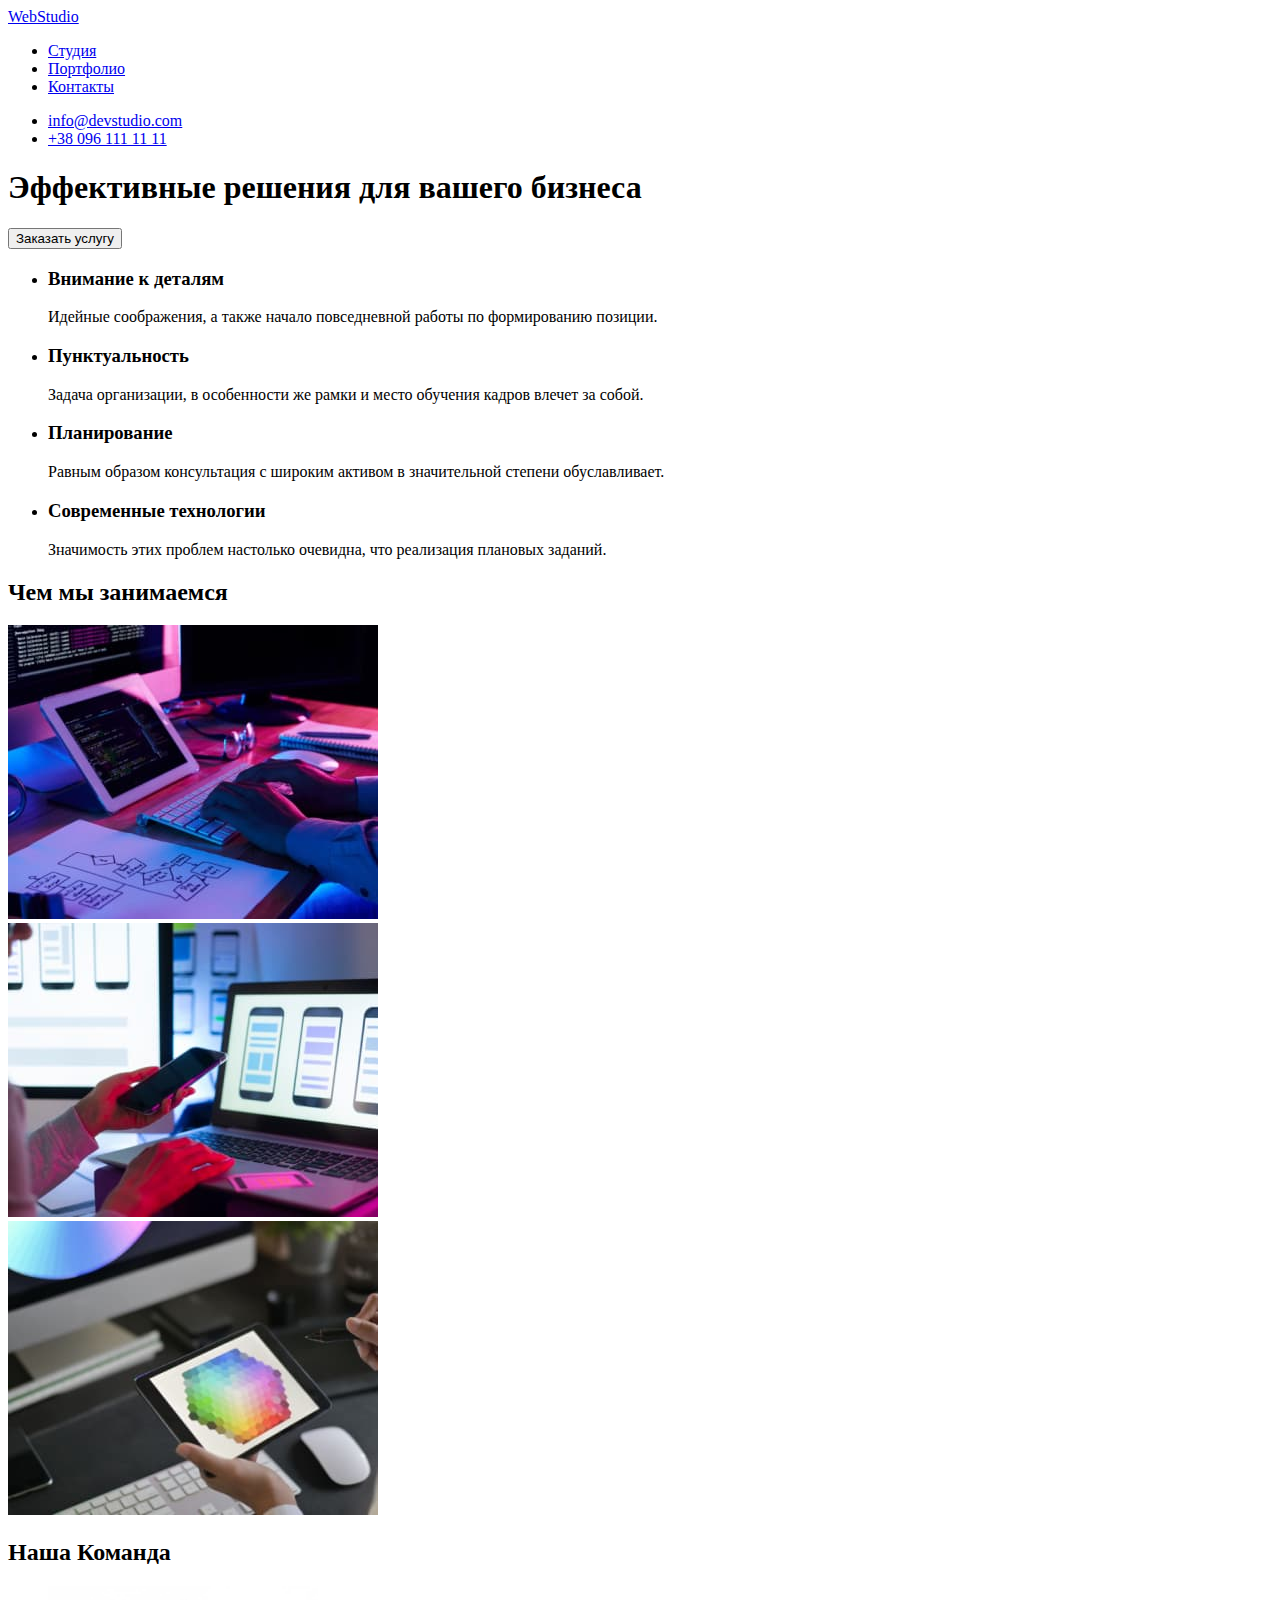
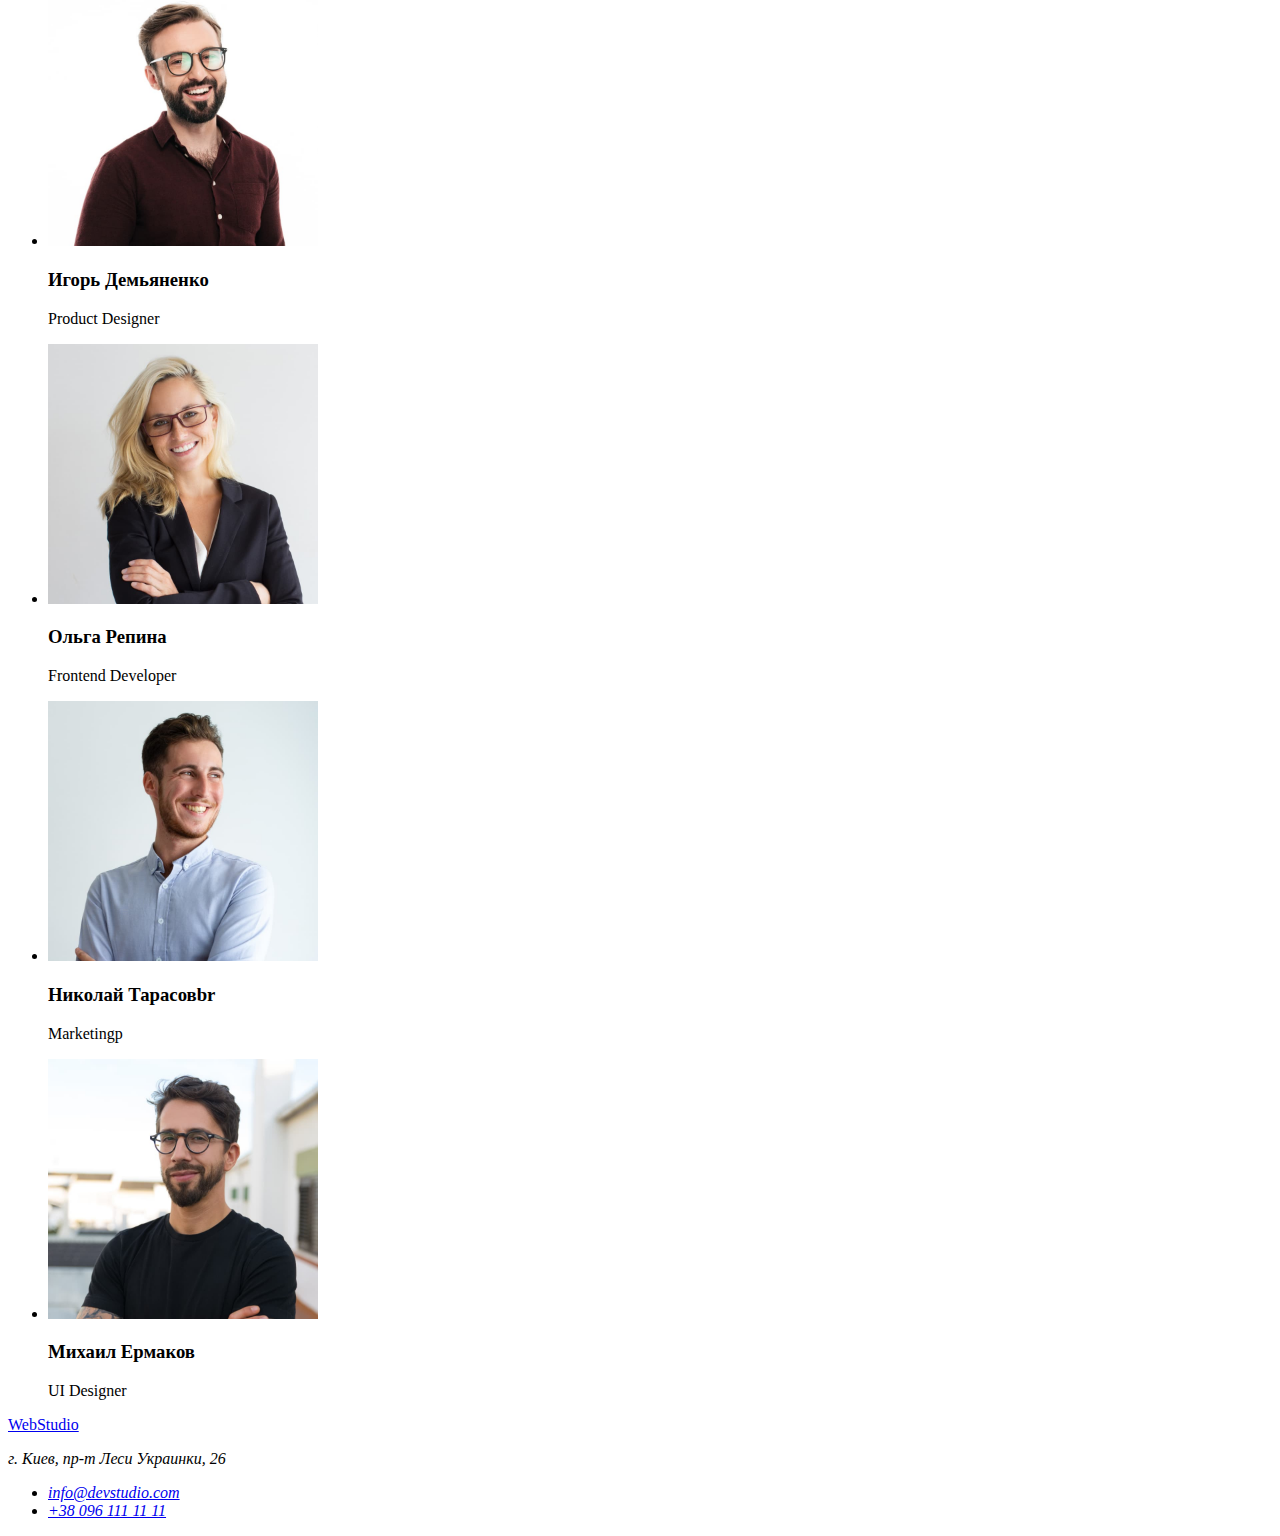
==== index.html @ 123988ad "add fist hw to new repository" ====
<!DOCTYPE html>
<html lang="ru">
  <head>
    <meta charset="UTF-8" />
    <meta http-equiv="X-UA-Compatible" content="IE=edge" />
    <meta name="viewport" content="width=device-width, initial-scale=1.0" />
    <title>WebStudio - Главная страница</title>
    <link rel="stylesheet" href="CSS/style.css" />
  </head>
  <body>
    <!-- Header -->
    <header>
      <a href="#">WebStudio</a>

      <!-- Navigation bar -->
      <nav>
        <ul>
          <li><a class="link" href="#">Студия</a></li>
          <li><a class="link" href="#">Портфолио</a></li>
          <li><a class="link" href="#">Контакты</a></li>
        </ul>
      </nav>

      <!-- Contacts -->
      <ul>
        <li><a href="mailto:info@devstudio.com">info@devstudio.com</a></li>
        <li><a href="tel:+380961111111">+38 096 111 11 11</a></li>
      </ul>
    </header>

    <!-- Main Content -->
    <main>
      <!-- Main board -->
      <section>
        <h1>Эффективные решения для вашего бизнеса</h1>
        <button type="button">Заказать услугу</button>
      </section>

      <!-- Features -->
      <section>
        <h2 style="display: none">Преимущества</h2>
        <ul>
          <li>
            <h3>Внимание к деталям</h3>
            <p>
              Идейные соображения, а также начало повседневной работы по
              формированию позиции.
            </p>
          </li>
          <li>
            <h3>Пунктуальность</h3>
            <p>
              Задача организации, в особенности же рамки и место обучения кадров
              влечет за собой.
            </p>
          </li>
          <li>
            <h3>Планирование</h3>
            <p>
              Равным образом консультация с широким активом в значительной
              степени обуславливает.
            </p>
          </li>
          <li>
            <h3>Современные технологии</h3>
            <p>
              Значимость этих проблем настолько очевидна, что реализация
              плановых заданий.
            </p>
          </li>
        </ul>
      </section>

      <!-- Whta we do section -->
      <section>
        <h2>Чем мы занимаемся</h2>
        <ul">
          <li>
            <a href="#"
              ><img
                src="images/man-tipping-on-ipad.jpg"
                alt="человек печатает на клавиатуре ай-пада"
                width="370"
                height="294"
            /></a>
          </li>
          <li>
            <a href="#"
              ><img
                src="images/lapto-and-phone.jpg"
                alt="человек держит телефон на фоне ноутбука"
                width="370"
                height="294"
            /></a>
          </li>
          <li>
            <a href="#"
              ><img
                src="images/hand-holding-ipad.jpg"
                alt="человек держит айпад на котором выбирает при помощи стилуса цвет с палитры цветов"
                width="370"
                height="294"
            /></a>
          </li>
        </ul>
      </section>

      <!-- Our team section -->
      <section>
        <h2>Наша Команда</h2>
        <ul>
          <li>
            <img
              src="images/product-desinger-igor-demianko.jpg"
              alt="Игорь Демьяненко - Product Designer"
              width="270"
              height="260"
            />
            <h3>Игорь Демьяненко</h3>
            <p>Product Designer</p>
          </li>
          <li>
            <img
              src="images/fronedn-developer-olga-repina.jpg"
              alt="Ольга Репина - Frontend Developer"
              width="270"
              height="260"
            />
            <h3>Ольга Репина</h3>
            <p>Frontend Developer</p>
          </li>
          <li>
            <img
              src="images/marketing-nikolai-tarasov.jpg"
              alt="Николай Тарасов - Marketing"
              width="270"
              height="260"
            />
            <h3>Николай Тарасовbr</h3>
            <p>Marketingp</p>
          </li>
          <li>
            <img
              src="images/ui-designer-mikhail-ermakov.jpg"
              alt="Михаил Ермаков - UI Designer"
              width="270"
              height="260"
            />
            <h3>Михаил Ермаков</h3>
            <p>UI Designer</p>
          </li>
        </ul>
      </section>
    </main>

    <!-- Footer -->
    <footer>
      <a href="#">WebStudio</a>
      <address>
        <p>г. Киев, пр-т Леси Украинки, 26</p>
        <ul>
          <li><a href="mailto:info@devstudio.com">info@devstudio.com</a></li>
          <li><a href="tel:+380961111111">+38 096 111 11 11</a></li>
        </ul>
      </address>
    </footer>
  </body>
</html>
---- CSS/style.css ----
.link:focus,
.name:hover,
.link:hover {
  color: tomato;
}

.link:active {
  color: brown;
}

.link:visited {
  color: green;
}
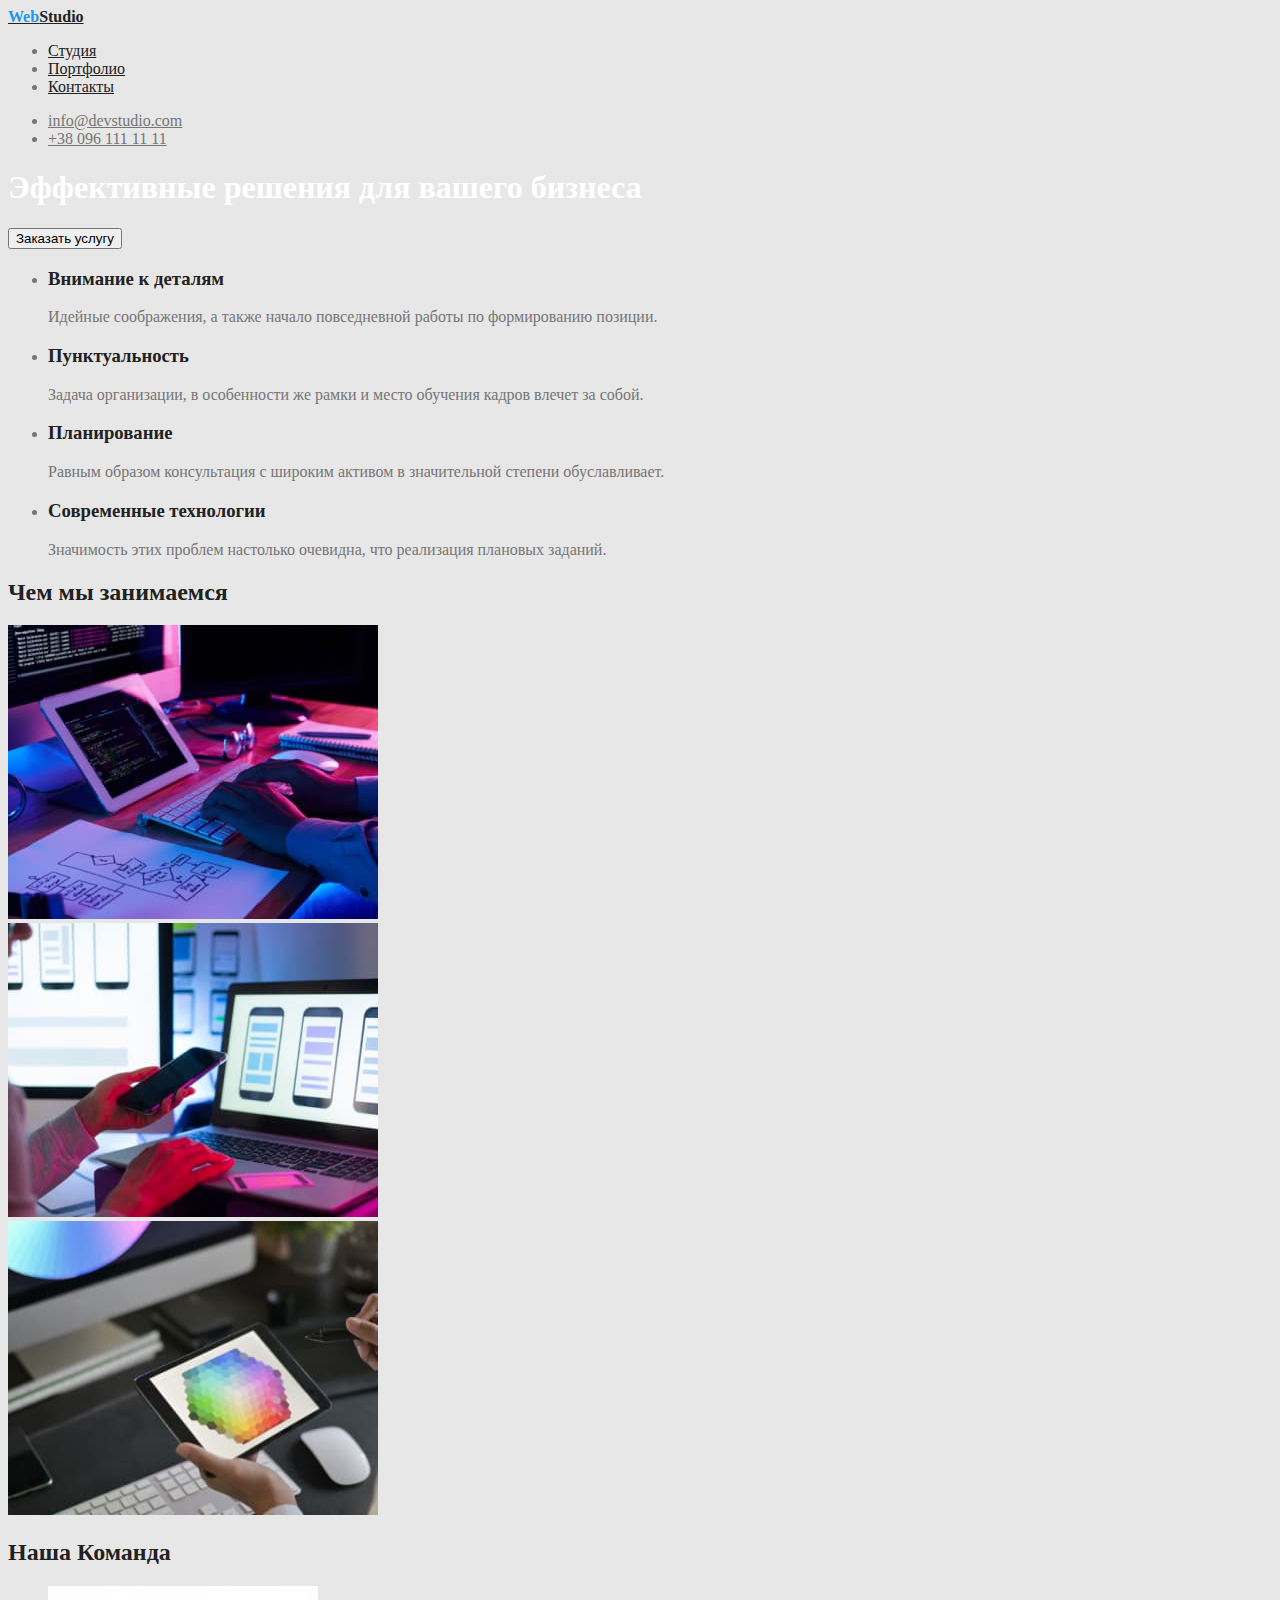
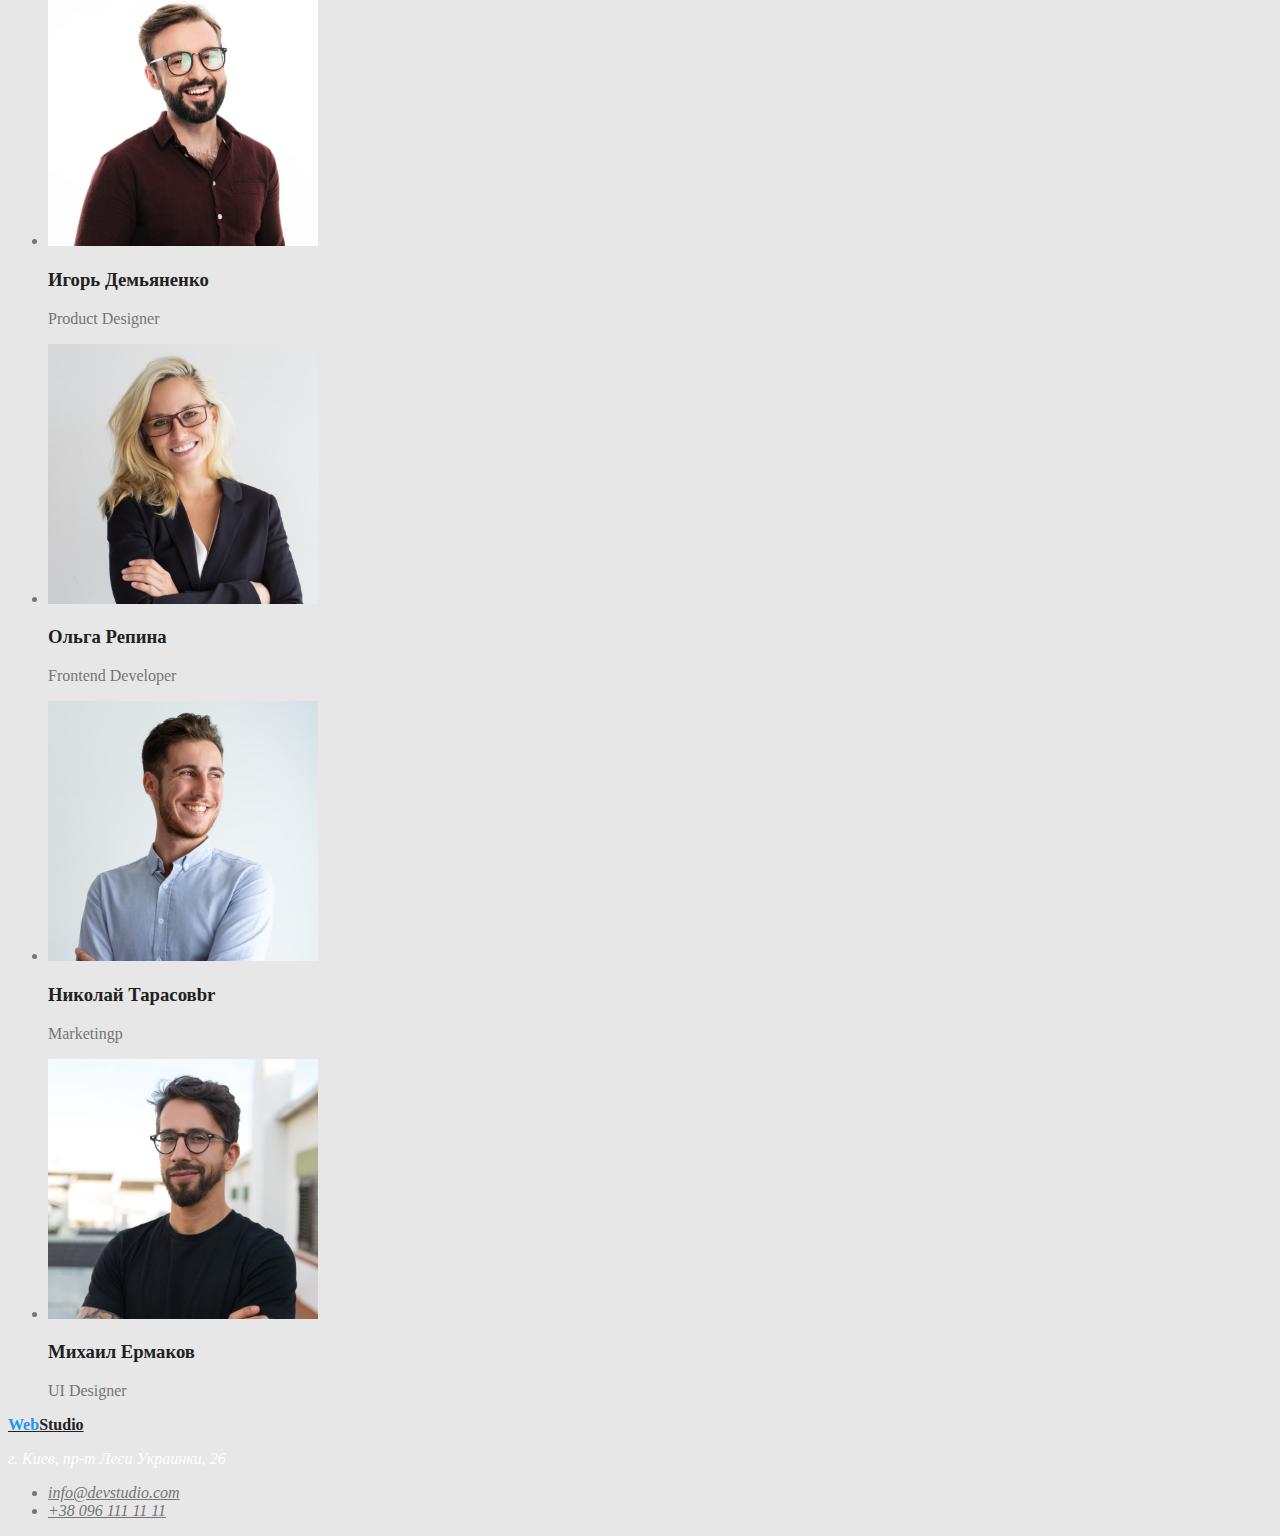
==== commit 7af69afb: "add CSS styles" ====
--- a/index.html
+++ b/index.html
@@ -9,60 +9,60 @@
   </head>
   <body>
     <!-- Header -->
-    <header>
-      <a href="#">WebStudio</a>
+    <header class="page-header">
+      <a href="index.html" class="logo"><span class="logo-accent">Web</span>Studio</a>
 
       <!-- Navigation bar -->
       <nav>
-        <ul>
-          <li><a class="link" href="#">Студия</a></li>
-          <li><a class="link" href="#">Портфолио</a></li>
+        <ul class="site-nav">
+          <li><a class="link" href="index.html">Студия</a></li>
+          <li><a class="link" href="portfolio.html">Портфолио</a></li>
           <li><a class="link" href="#">Контакты</a></li>
         </ul>
       </nav>
 
-      <!-- Contacts -->
-      <ul>
-        <li><a href="mailto:info@devstudio.com">info@devstudio.com</a></li>
-        <li><a href="tel:+380961111111">+38 096 111 11 11</a></li>
+     <!-- Contacts -->
+      <ul class="contact">
+        <li><a class="contact-item" href="mailto:info@devstudio.com">info@devstudio.com</a></li>
+        <li><a class="contact-item" href="tel:+380961111111">+38 096 111 11 11</a></li>
       </ul>
     </header>
 
     <!-- Main Content -->
     <main>
       <!-- Main board -->
-      <section>
-        <h1>Эффективные решения для вашего бизнеса</h1>
+      <section class="main-board">
+        <h1 class="main-board-text">Эффективные решения для вашего бизнеса</h1>
         <button type="button">Заказать услугу</button>
       </section>
 
       <!-- Features -->
-      <section>
+      <section class="features">
         <h2 style="display: none">Преимущества</h2>
         <ul>
           <li>
-            <h3>Внимание к деталям</h3>
+            <h3 class="features-tittle">Внимание к деталям</h3>
             <p>
               Идейные соображения, а также начало повседневной работы по
               формированию позиции.
             </p>
           </li>
           <li>
-            <h3>Пунктуальность</h3>
+            <h3 class="features-tittle">Пунктуальность</h3>
             <p>
               Задача организации, в особенности же рамки и место обучения кадров
               влечет за собой.
             </p>
           </li>
           <li>
-            <h3>Планирование</h3>
+            <h3 class="features-tittle">Планирование</h3>
             <p>
               Равным образом консультация с широким активом в значительной
               степени обуславливает.
             </p>
           </li>
           <li>
-            <h3>Современные технологии</h3>
+            <h3 class="features-tittle">Современные технологии</h3>
             <p>
               Значимость этих проблем настолько очевидна, что реализация
               плановых заданий.
@@ -72,8 +72,8 @@
       </section>
 
       <!-- Whta we do section -->
-      <section>
-        <h2>Чем мы занимаемся</h2>
+      <section class="about-us">
+        <h2 class="about-us-tittle">Чем мы занимаемся</h2>
         <ul">
           <li>
             <a href="#"
@@ -106,8 +106,8 @@
       </section>
 
       <!-- Our team section -->
-      <section>
-        <h2>Наша Команда</h2>
+      <section class="team">
+        <h2 class="team-tittle">Наша Команда</h2>
         <ul>
           <li>
             <img
@@ -154,13 +154,13 @@
     </main>
 
     <!-- Footer -->
-    <footer>
-      <a href="#">WebStudio</a>
+    <footer class="footer">
+      <a href="index.html" class="logo"><span class="logo-accent">Web</span>Studio</a>
       <address>
-        <p>г. Киев, пр-т Леси Украинки, 26</p>
-        <ul>
-          <li><a href="mailto:info@devstudio.com">info@devstudio.com</a></li>
-          <li><a href="tel:+380961111111">+38 096 111 11 11</a></li>
+        <p class="footer-adress">г. Киев, пр-т Леси Украинки, 26</p>
+        <ul class="contact">
+          <li><a class="contact-item" href="mailto:info@devstudio.com">info@devstudio.com</a></li>
+          <li><a class="contact-item" href="tel:+380961111111">+38 096 111 11 11</a></li>
         </ul>
       </address>
     </footer>
--- a/CSS/style.css
+++ b/CSS/style.css
@@ -1,13 +1,88 @@
-.link:focus,
-.name:hover,
-.link:hover {
-  color: tomato;
+/* main text color #757575 */
+/* bold text color  #212121*/
+/* accent text color #2196F3  */
+
+/* footer color contact rgba(255, 255, 255, 0.6); */
+/* footer adres color #FFFFFF */
+
+:root {
+  --primery-text-color: #757575;
+  --tittle-text-color: #212121;
+  --accent-text-color: #2196f3;
+  --white-text-color: #ffffff;
 }
 
-.link:active {
-  color: brown;
+/* body primery text color*/
+
+body {
+  color: var(--primery-text-color);
+  background-color: #e7e7e7;
 }
 
-.link:visited {
-  color: green;
+/* header */
+
+.logo {
+  color: var(--tittle-text-color);
+  font-weight: 700;
 }
+
+.logo-accent {
+  color: var(--accent-text-color);
+}
+
+.site-nav .link {
+  color: var(--tittle-text-color);
+}
+
+.site-nav .link:hover,
+.site-nav .link:focus {
+  color: var(--accent-text-color);
+}
+
+/* Contacts header + footer */
+
+.contact .contact-item {
+  color: var(--primery-text-color);
+}
+
+.contact .contact-item:hover,
+.contact .contact-item:focus {
+  color: var(--accent-text-color);
+}
+
+/* main board section + button */
+
+.main-board-text {
+  color: var(--white-text-color);
+}
+
+.button {
+  color: var(--white-text-color);
+  background-color: var(--accent-text-color);
+}
+
+/* features section */
+
+.features .features-tittle {
+  color: var(--tittle-text-color);
+}
+
+/* what we do secrion */
+.about-us .about-us-tittle {
+  color: var(--tittle-text-color);
+}
+
+/* our team section */
+
+.team .team-tittle {
+  color: var(--tittle-text-color);
+}
+
+.team h3 {
+  color: var(--tittle-text-color);
+}
+
+/* footer */
+.footer .footer-adress {
+  color: var(--white-text-color);
+}
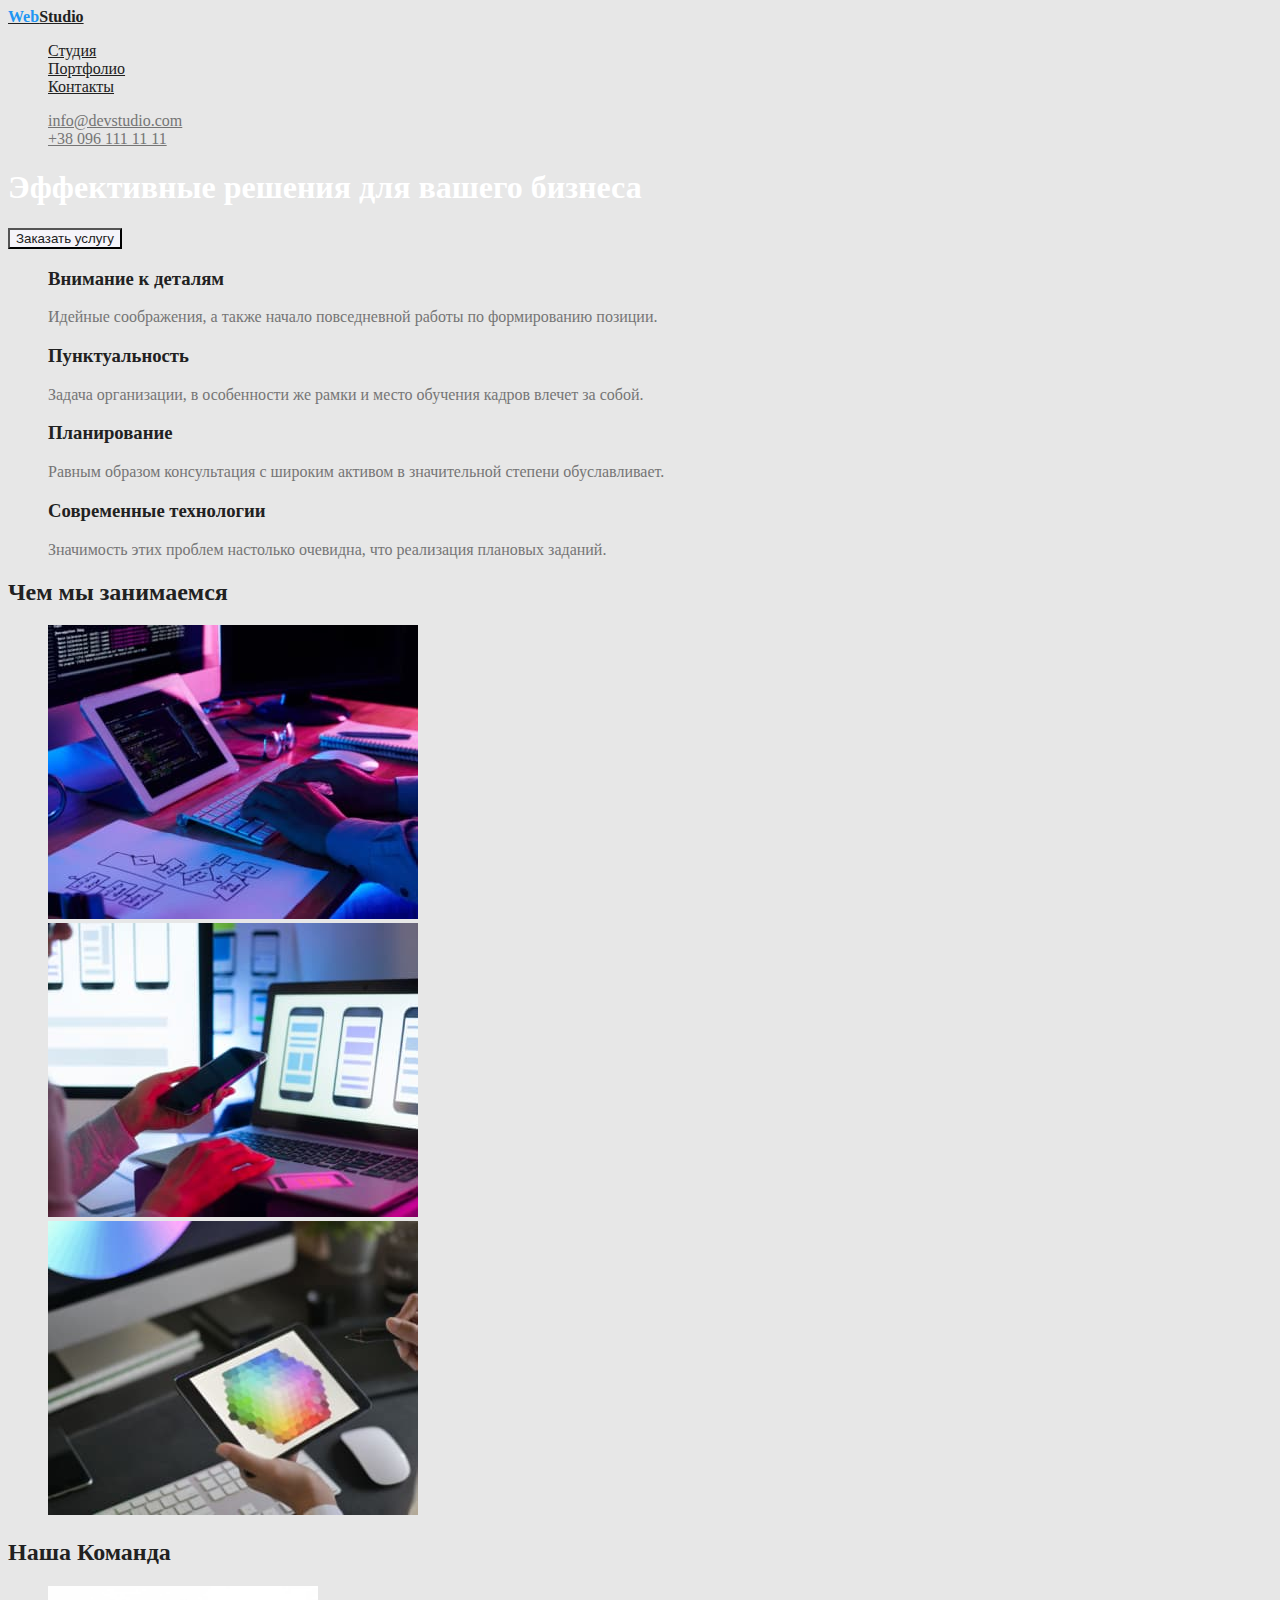
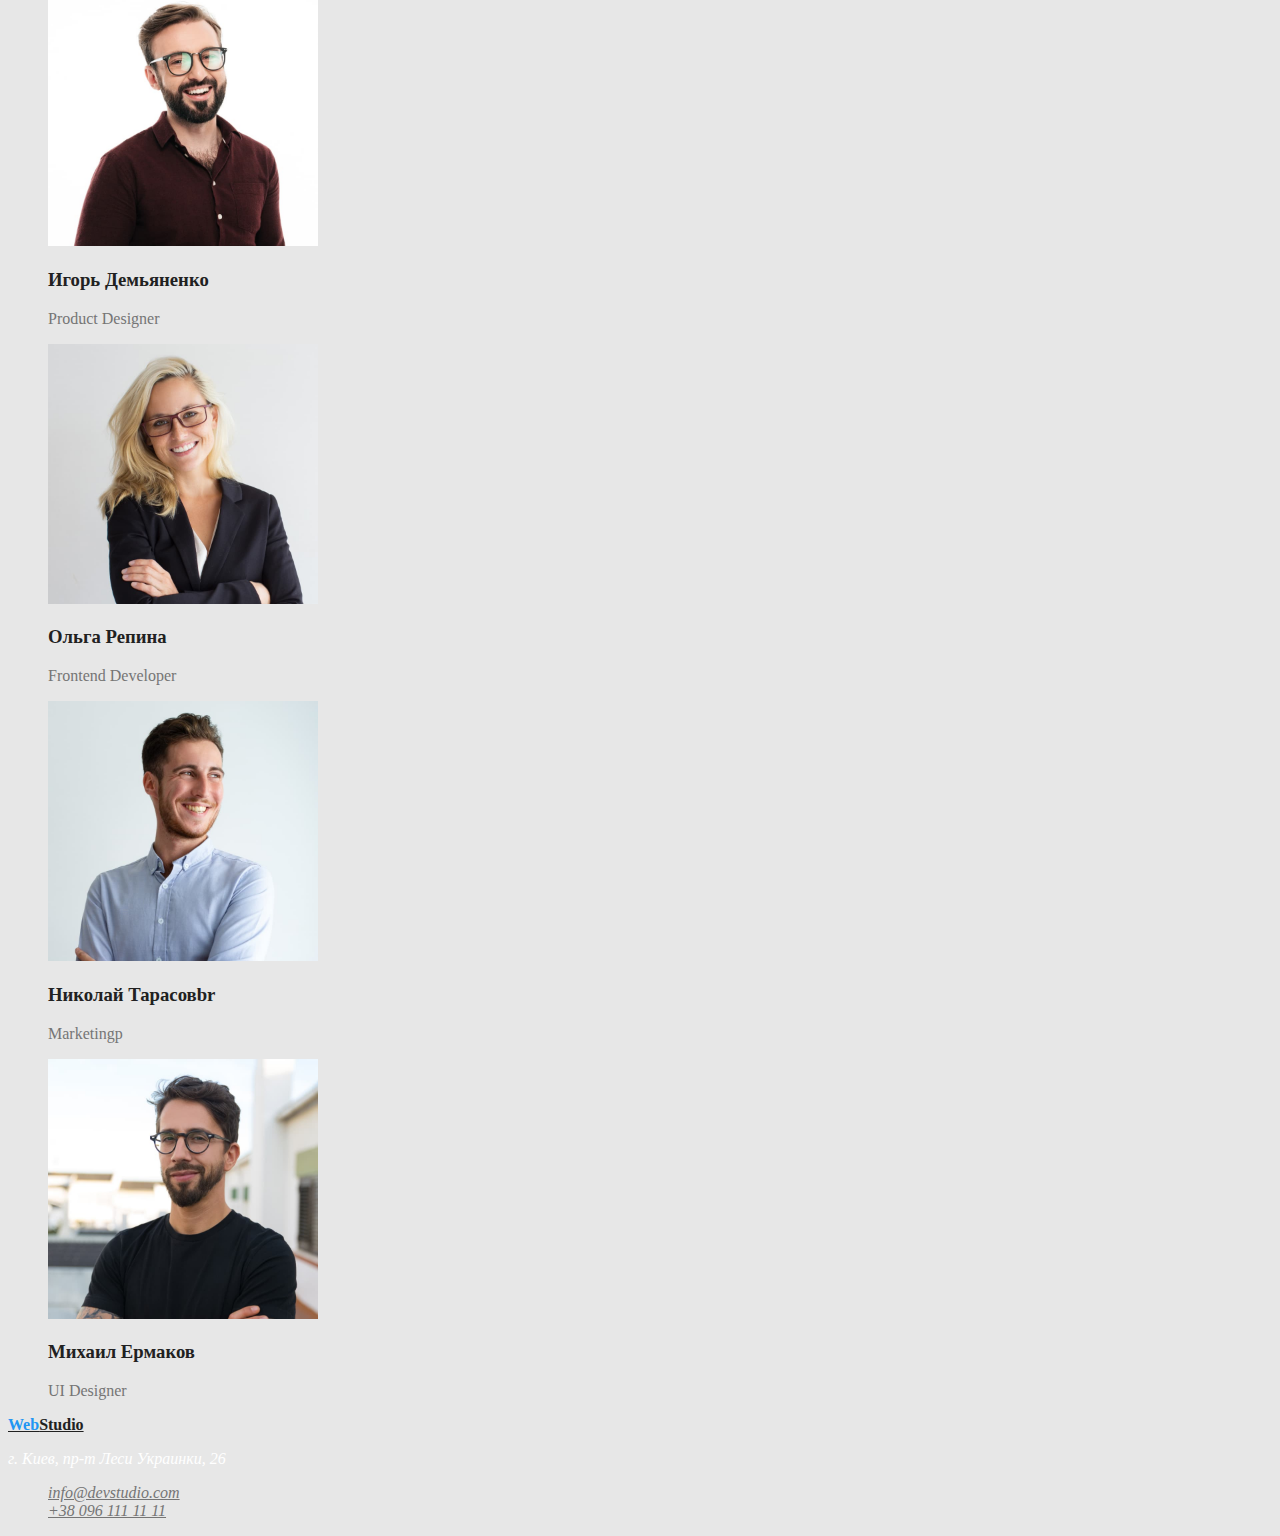
==== commit 759277bc: "add CSS stile" ====
--- a/index.html
+++ b/index.html
@@ -10,21 +10,29 @@
   <body>
     <!-- Header -->
     <header class="page-header">
-      <a href="index.html" class="logo"><span class="logo-accent">Web</span>Studio</a>
+      <a href="index.html" class="logo"
+        ><span class="logo-accent">Web</span>Studio</a
+      >
 
       <!-- Navigation bar -->
       <nav>
-        <ul class="site-nav">
+        <ul class="site-nav list">
           <li><a class="link" href="index.html">Студия</a></li>
           <li><a class="link" href="portfolio.html">Портфолио</a></li>
           <li><a class="link" href="#">Контакты</a></li>
         </ul>
       </nav>
 
-     <!-- Contacts -->
-      <ul class="contact">
-        <li><a class="contact-item" href="mailto:info@devstudio.com">info@devstudio.com</a></li>
-        <li><a class="contact-item" href="tel:+380961111111">+38 096 111 11 11</a></li>
+      <!-- Contacts -->
+      <ul class="contact list">
+        <li>
+          <a class="contact-item" href="mailto:info@devstudio.com"
+            >info@devstudio.com</a
+          >
+        </li>
+        <li>
+          <a class="contact-item" href="tel:+380961111111">+38 096 111 11 11</a>
+        </li>
       </ul>
     </header>
 
@@ -33,13 +41,13 @@
       <!-- Main board -->
       <section class="main-board">
         <h1 class="main-board-text">Эффективные решения для вашего бизнеса</h1>
-        <button type="button">Заказать услугу</button>
+        <button class="primery-button" type="button">Заказать услугу</button>
       </section>
 
       <!-- Features -->
       <section class="features">
         <h2 style="display: none">Преимущества</h2>
-        <ul>
+        <ul class="list">
           <li>
             <h3 class="features-tittle">Внимание к деталям</h3>
             <p>
@@ -74,7 +82,7 @@
       <!-- Whta we do section -->
       <section class="about-us">
         <h2 class="about-us-tittle">Чем мы занимаемся</h2>
-        <ul">
+        <ul class="list">
           <li>
             <a href="#"
               ><img
@@ -108,7 +116,7 @@
       <!-- Our team section -->
       <section class="team">
         <h2 class="team-tittle">Наша Команда</h2>
-        <ul>
+        <ul class="list">
           <li>
             <img
               src="images/product-desinger-igor-demianko.jpg"
@@ -155,12 +163,22 @@
 
     <!-- Footer -->
     <footer class="footer">
-      <a href="index.html" class="logo"><span class="logo-accent">Web</span>Studio</a>
+      <a href="index.html" class="logo"
+        ><span class="logo-accent">Web</span>Studio</a
+      >
       <address>
         <p class="footer-adress">г. Киев, пр-т Леси Украинки, 26</p>
-        <ul class="contact">
-          <li><a class="contact-item" href="mailto:info@devstudio.com">info@devstudio.com</a></li>
-          <li><a class="contact-item" href="tel:+380961111111">+38 096 111 11 11</a></li>
+        <ul class="contact list">
+          <li>
+            <a class="contact-item" href="mailto:info@devstudio.com"
+              >info@devstudio.com</a
+            >
+          </li>
+          <li>
+            <a class="contact-item" href="tel:+380961111111"
+              >+38 096 111 11 11</a
+            >
+          </li>
         </ul>
       </address>
     </footer>
--- a/CSS/style.css
+++ b/CSS/style.css
@@ -10,6 +10,8 @@
   --tittle-text-color: #212121;
   --accent-text-color: #2196f3;
   --white-text-color: #ffffff;
+  --primery-button-color: #f5f4fa;
+  --accent-button-color: #2196f3;
 }
 
 /* body primery text color*/
@@ -17,6 +19,10 @@
 body {
   color: var(--primery-text-color);
   background-color: #e7e7e7;
+}
+
+.list {
+  list-style: none;
 }
 
 /* header */
@@ -48,6 +54,19 @@
 .contact .contact-item:hover,
 .contact .contact-item:focus {
   color: var(--accent-text-color);
+}
+
+/* PRIMERY BUTTOM */
+
+.primery-button {
+  background-color: var(--primery-button-color);
+  color: var(--tittle-text-color);
+}
+
+.primery-button:hover,
+.primery-button:focus {
+  background-color: var(--accent-button-color);
+  color: var(--white-text-color);
 }
 
 /* main board section + button */
@@ -82,7 +101,35 @@
   color: var(--tittle-text-color);
 }
 
-/* footer */
+/* footer, contacts section same as in header*/
 .footer .footer-adress {
   color: var(--white-text-color);
 }
+
+/* PORTFOLIO HTML */
+
+/* portfolio buttons*/
+.button {
+  background-color: var(--primery-button-color);
+  color: var(--tittle-text-color);
+}
+
+.button:hover,
+.button:focus {
+  background-color: var(--accent-button-color);
+  color: var(--white-text-color);
+}
+
+/* portfolio list */
+
+.portfolio h2 {
+  color: var(--tittle-text-color);
+}
+
+.portfolio p {
+  color: var(--primery-text-color);
+}
+
+.portfolio-tittle {
+  display: none;
+}
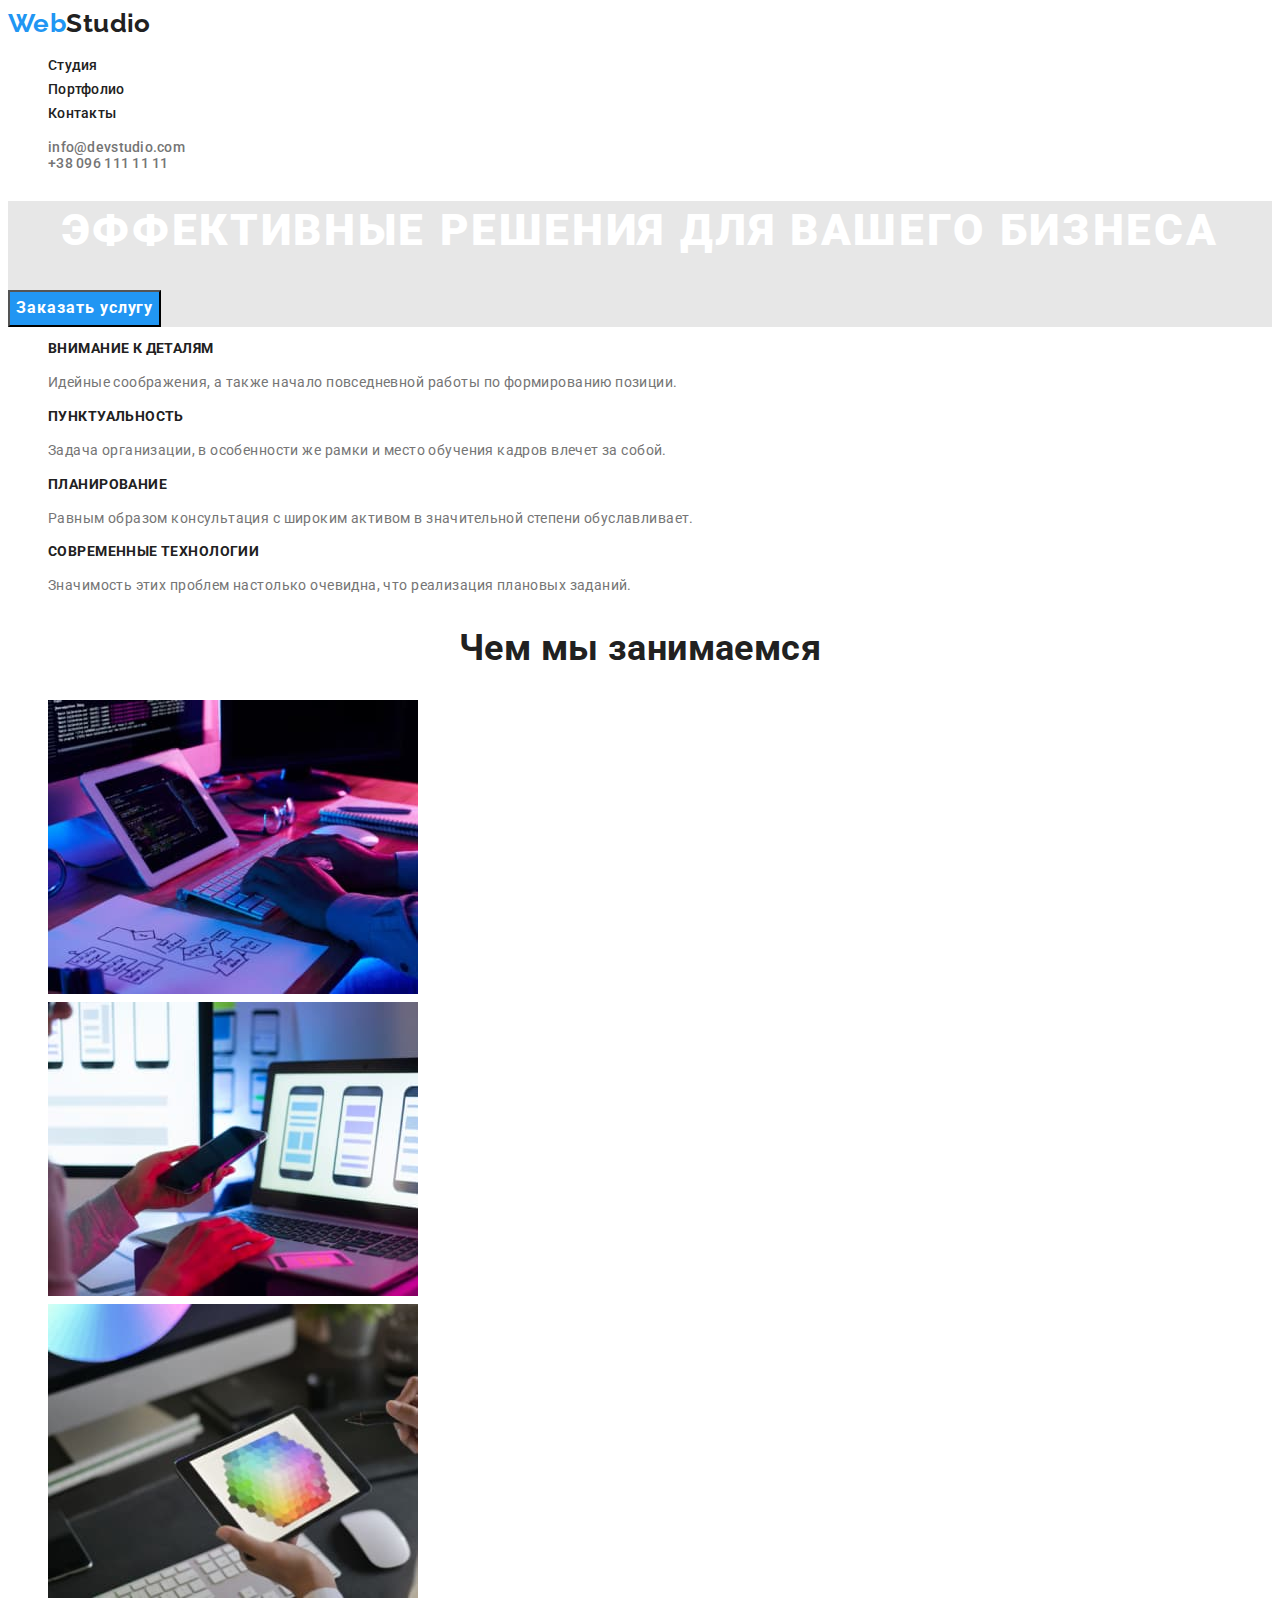
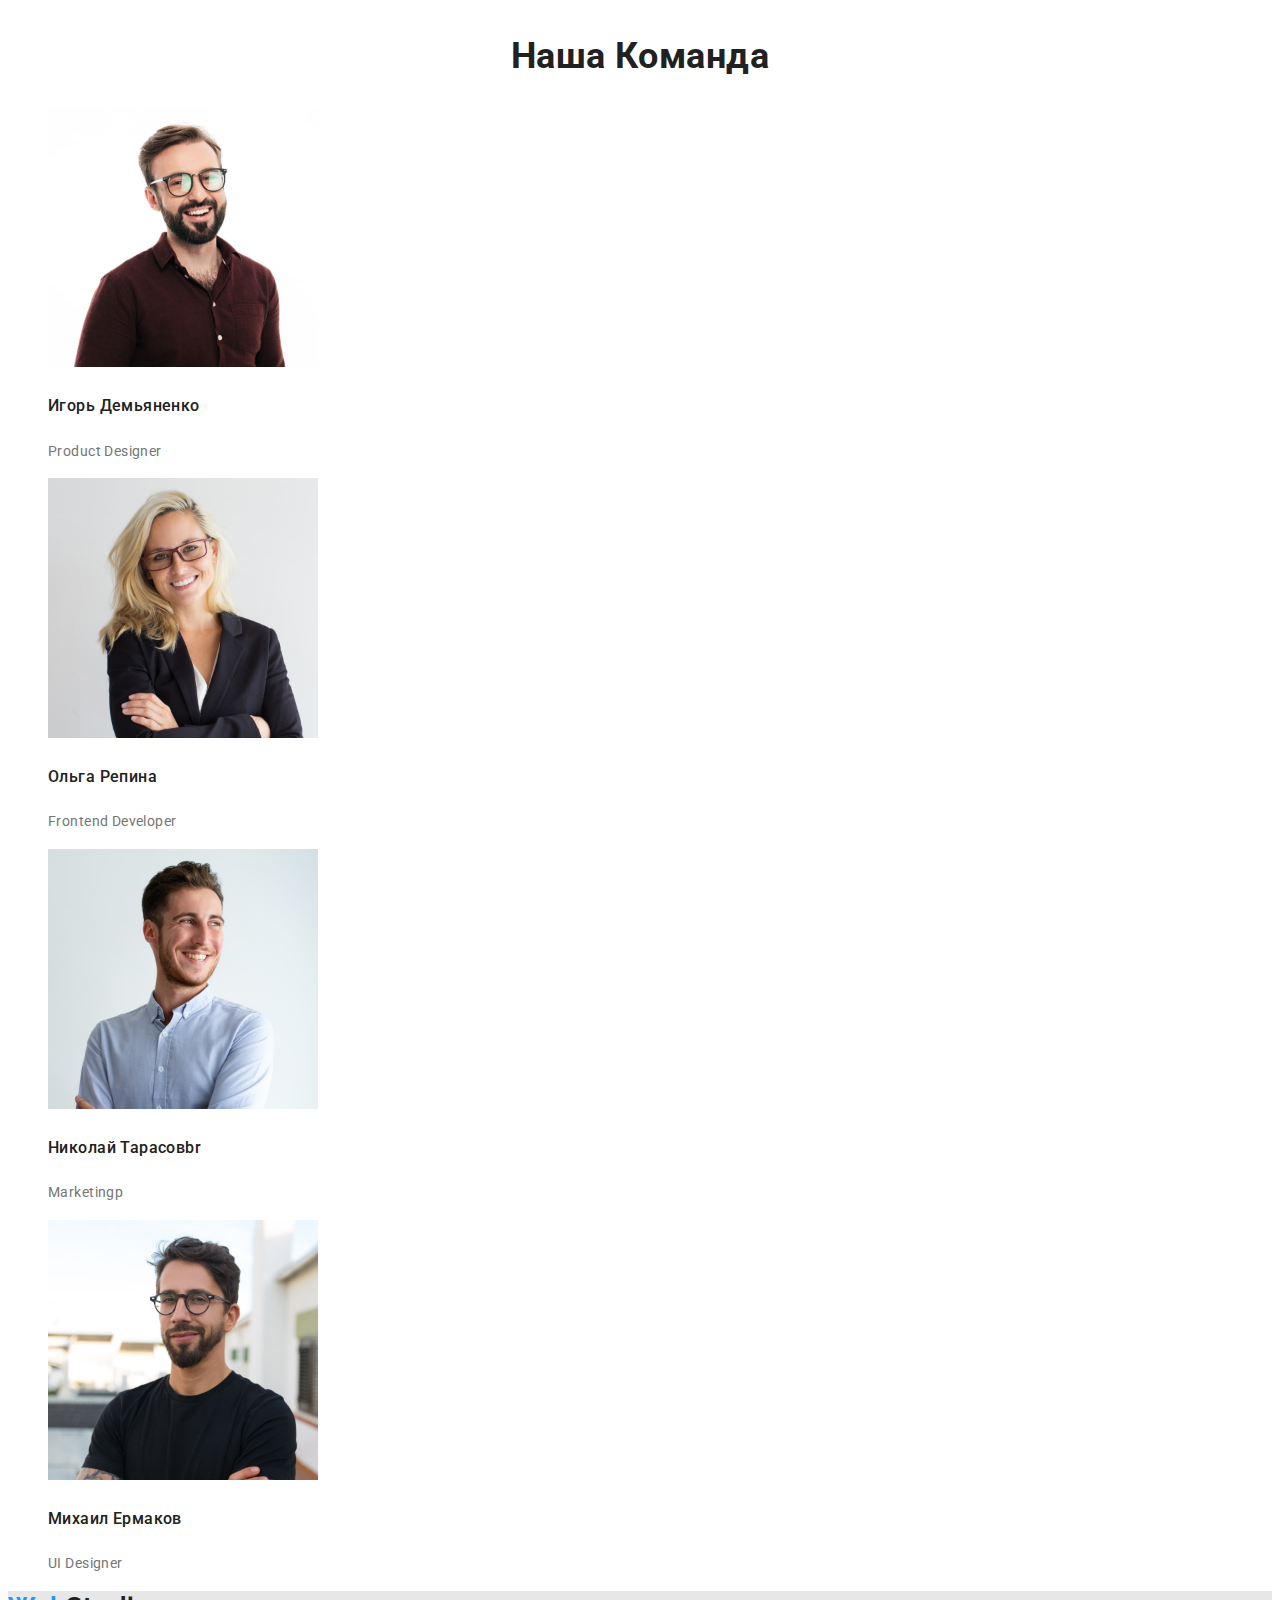
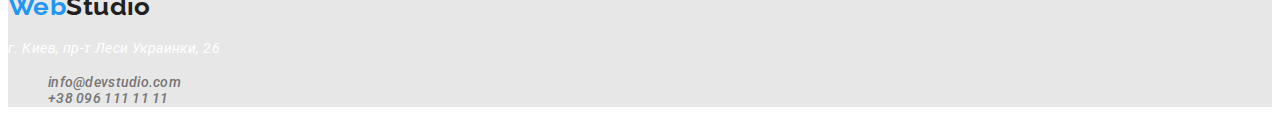
==== commit 65691bab: "add fonts" ====
--- a/index.html
+++ b/index.html
@@ -5,7 +5,13 @@
     <meta http-equiv="X-UA-Compatible" content="IE=edge" />
     <meta name="viewport" content="width=device-width, initial-scale=1.0" />
     <title>WebStudio - Главная страница</title>
-    <link rel="stylesheet" href="CSS/style.css" />
+    <link rel="preconnect" href="https://fonts.googleapis.com" />
+    <link rel="preconnect" href="https://fonts.gstatic.com" crossorigin />
+    <link
+      href="https://fonts.googleapis.com/css2?family=Raleway:wght@700&family=Roboto:wght@400;500;700;900&display=swap"
+      rel="stylesheet"
+    />
+    <link rel="stylesheet" href="./CSS/style.css" />
   </head>
   <body>
     <!-- Header -->
@@ -17,7 +23,7 @@
       <!-- Navigation bar -->
       <nav>
         <ul class="site-nav list">
-          <li><a class="link" href="index.html">Студия</a></li>
+          <li><a class="link" href="./index.html">Студия</a></li>
           <li><a class="link" href="portfolio.html">Портфолио</a></li>
           <li><a class="link" href="#">Контакты</a></li>
         </ul>
--- a/CSS/style.css
+++ b/CSS/style.css
@@ -18,7 +18,11 @@
 
 body {
   color: var(--primery-text-color);
-  background-color: #e7e7e7;
+  font-family: Roboto, sans-serif;
+  letter-spacing: 0.03em;
+  font-weight: 400;
+  font-size: 14px;
+  line-height: 1.71;
 }
 
 .list {
@@ -29,7 +33,11 @@
 
 .logo {
   color: var(--tittle-text-color);
-  font-weight: 700;
+  font-family: Raleway, sans-serif;
+  text-decoration: none;
+  font-weight: 700;
+  font-size: 26px;
+  line-height: 1.19;
 }
 
 .logo-accent {
@@ -38,6 +46,12 @@
 
 .site-nav .link {
   color: var(--tittle-text-color);
+
+  font-weight: 500;
+  font-size: 14px;
+  line-height: 1.42;
+  letter-spacing: 0.02em;
+  text-decoration: none;
 }
 
 .site-nav .link:hover,
@@ -47,8 +61,16 @@
 
 /* Contacts header + footer */
 
+.contact {
+  font-weight: 500;
+  font-size: 14px;
+  line-height: 1.14;
+  letter-spacing: 0.02em;
+}
+
 .contact .contact-item {
   color: var(--primery-text-color);
+  text-decoration: none;
 }
 
 .contact .contact-item:hover,
@@ -56,25 +78,44 @@
   color: var(--accent-text-color);
 }
 
+/* MAIN board section + button */
+
+.main-board {
+  background-color: #e7e7e7;
+}
+
+.main-board-text {
+  color: var(--white-text-color);
+
+  font-weight: 900;
+  font-size: 44px;
+  line-height: 1.36;
+
+  text-align: center;
+  letter-spacing: 0.06em;
+  text-transform: uppercase;
+}
+
 /* PRIMERY BUTTOM */
 
 .primery-button {
-  background-color: var(--primery-button-color);
-  color: var(--tittle-text-color);
-}
-
-.primery-button:hover,
+  background-color: var(--accent-button-color);
+  color: var(--white-text-color);
+
+  font-family: inherit;
+  font-weight: 700;
+  font-size: 16px;
+  line-height: 1.9;
+  text-align: center;
+  letter-spacing: 0.06em;
+  cursor: pointer;
+}
+
 .primery-button:focus {
   background-color: var(--accent-button-color);
   color: var(--white-text-color);
 }
 
-/* main board section + button */
-
-.main-board-text {
-  color: var(--white-text-color);
-}
-
 .button {
   color: var(--white-text-color);
   background-color: var(--accent-text-color);
@@ -84,24 +125,44 @@
 
 .features .features-tittle {
   color: var(--tittle-text-color);
+
+  font-weight: 700;
+  font-size: 14px;
+  line-height: 1.14;
+  text-transform: uppercase;
 }
 
 /* what we do secrion */
-.about-us .about-us-tittle {
-  color: var(--tittle-text-color);
+.about-us .about-us-tittle,
+.team-tittle {
+  color: var(--tittle-text-color);
+
+  font-weight: 700;
+  font-size: 36px;
+  line-height: 1.16;
+  text-align: center;
 }
 
 /* our team section */
 
-.team .team-tittle {
-  color: var(--tittle-text-color);
-}
-
 .team h3 {
   color: var(--tittle-text-color);
+
+  font-weight: 500;
+  font-size: 16px;
+  line-height: 1.9;
+}
+
+.team p {
+  line-height: 1.9;
 }
 
 /* footer, contacts section same as in header*/
+
+.footer {
+  background-color: #e7e7e7;
+}
+
 .footer .footer-adress {
   color: var(--white-text-color);
 }
@@ -112,6 +173,13 @@
 .button {
   background-color: var(--primery-button-color);
   color: var(--tittle-text-color);
+
+  font-family: inherit;
+  font-weight: 500;
+  font-size: 16px;
+  line-height: 1.62;
+  text-align: center;
+  cursor: pointer;
 }
 
 .button:hover,
@@ -122,14 +190,26 @@
 
 /* portfolio list */
 
-.portfolio h2 {
-  color: var(--tittle-text-color);
-}
-
-.portfolio p {
+.portfolio .portfolio-project-tittle {
+  color: var(--tittle-text-color);
+
+  font-weight: 700;
+  font-size: 18px;
+  line-height: 2;
+  letter-spacing: 0.06em;
+}
+
+.portfolio .portfolio-text {
   color: var(--primery-text-color);
+
+  font-size: 16px;
+  line-height: 1.9;
 }
 
 .portfolio-tittle {
   display: none;
 }
+
+.portfolio .portfolio-link {
+  text-decoration: none;
+}
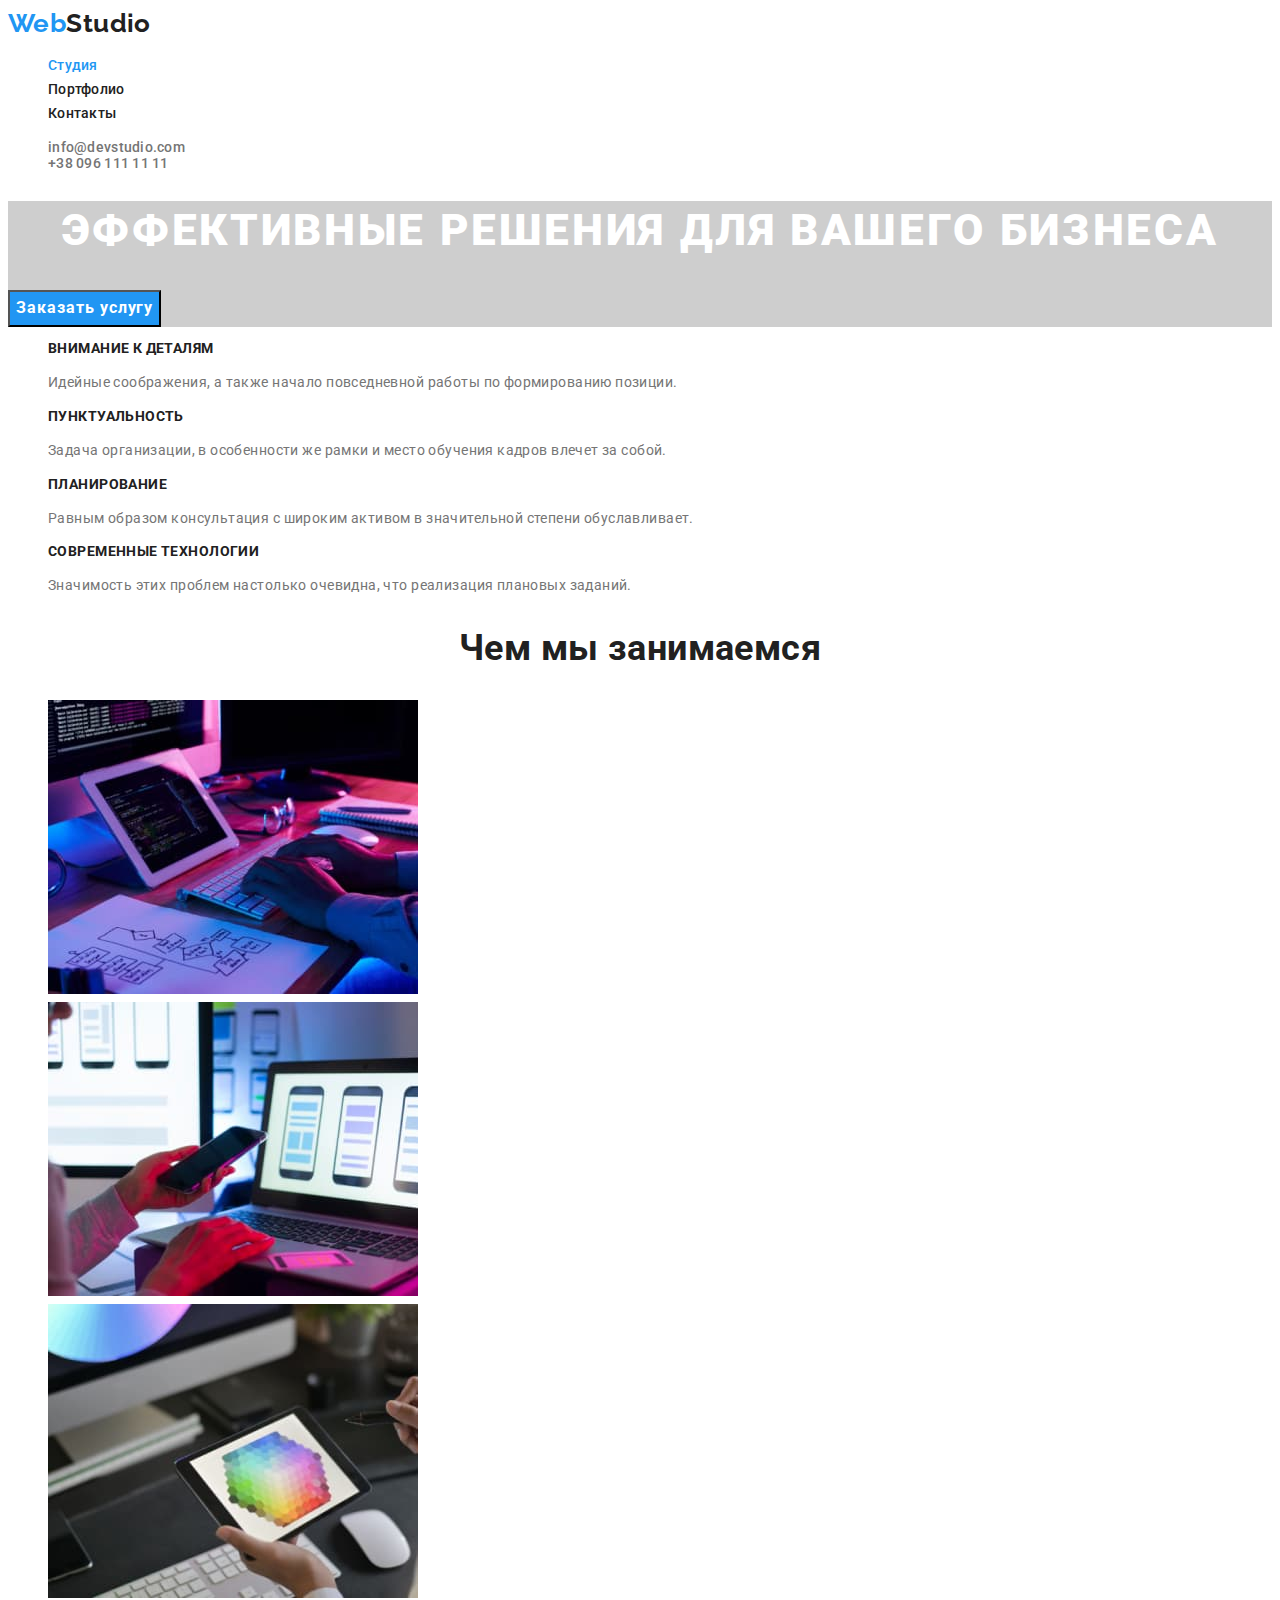
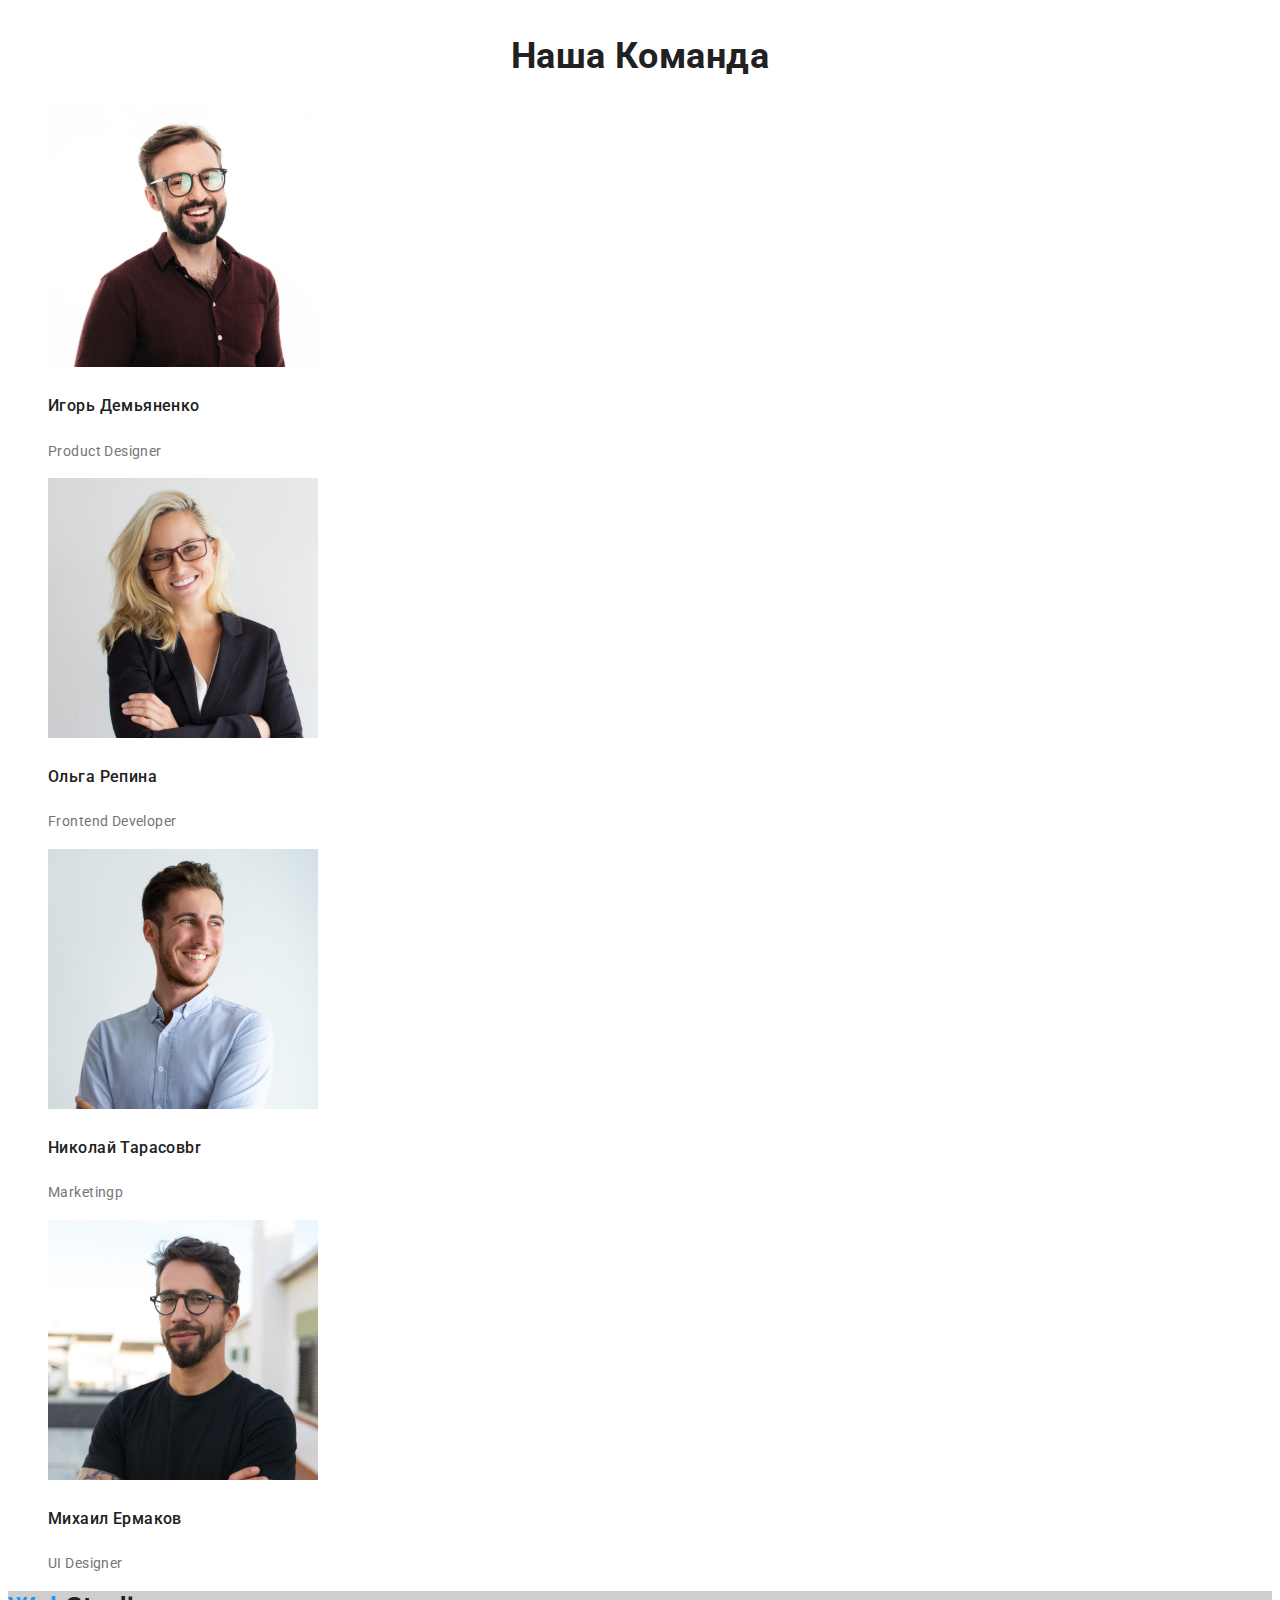
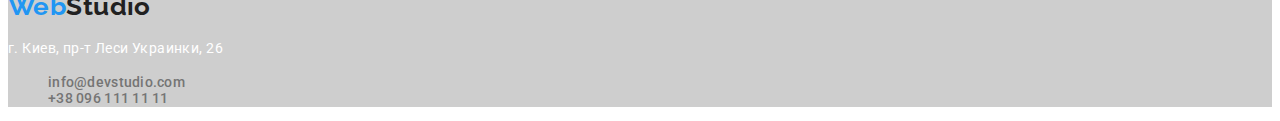
==== commit 3fa940c2: "add fead back" ====
--- a/index.html
+++ b/index.html
@@ -23,7 +23,7 @@
       <!-- Navigation bar -->
       <nav>
         <ul class="site-nav list">
-          <li><a class="link" href="./index.html">Студия</a></li>
+          <li><a class="link studio" href="./index.html">Студия</a></li>
           <li><a class="link" href="portfolio.html">Портфолио</a></li>
           <li><a class="link" href="#">Контакты</a></li>
         </ul>
--- a/CSS/style.css
+++ b/CSS/style.css
@@ -23,6 +23,7 @@
   font-weight: 400;
   font-size: 14px;
   line-height: 1.71;
+  font-style: normal;
 }
 
 .list {
@@ -59,6 +60,10 @@
   color: var(--accent-text-color);
 }
 
+.site-nav .studio {
+  color: var(--accent-text-color);
+}
+
 /* Contacts header + footer */
 
 .contact {
@@ -71,6 +76,7 @@
 .contact .contact-item {
   color: var(--primery-text-color);
   text-decoration: none;
+  font-style: normal;
 }
 
 .contact .contact-item:hover,
@@ -81,7 +87,7 @@
 /* MAIN board section + button */
 
 .main-board {
-  background-color: #e7e7e7;
+  background-color: #cecece;
 }
 
 .main-board-text {
@@ -160,16 +166,22 @@
 /* footer, contacts section same as in header*/
 
 .footer {
-  background-color: #e7e7e7;
+  background-color: #cecece;
 }
 
 .footer .footer-adress {
   color: var(--white-text-color);
+  font-style: normal;
 }
 
 /* PORTFOLIO HTML */
 
 /* portfolio buttons*/
+
+.site-nav .portfolio {
+  color: var(--accent-text-color);
+}
+
 .button {
   background-color: var(--primery-button-color);
   color: var(--tittle-text-color);
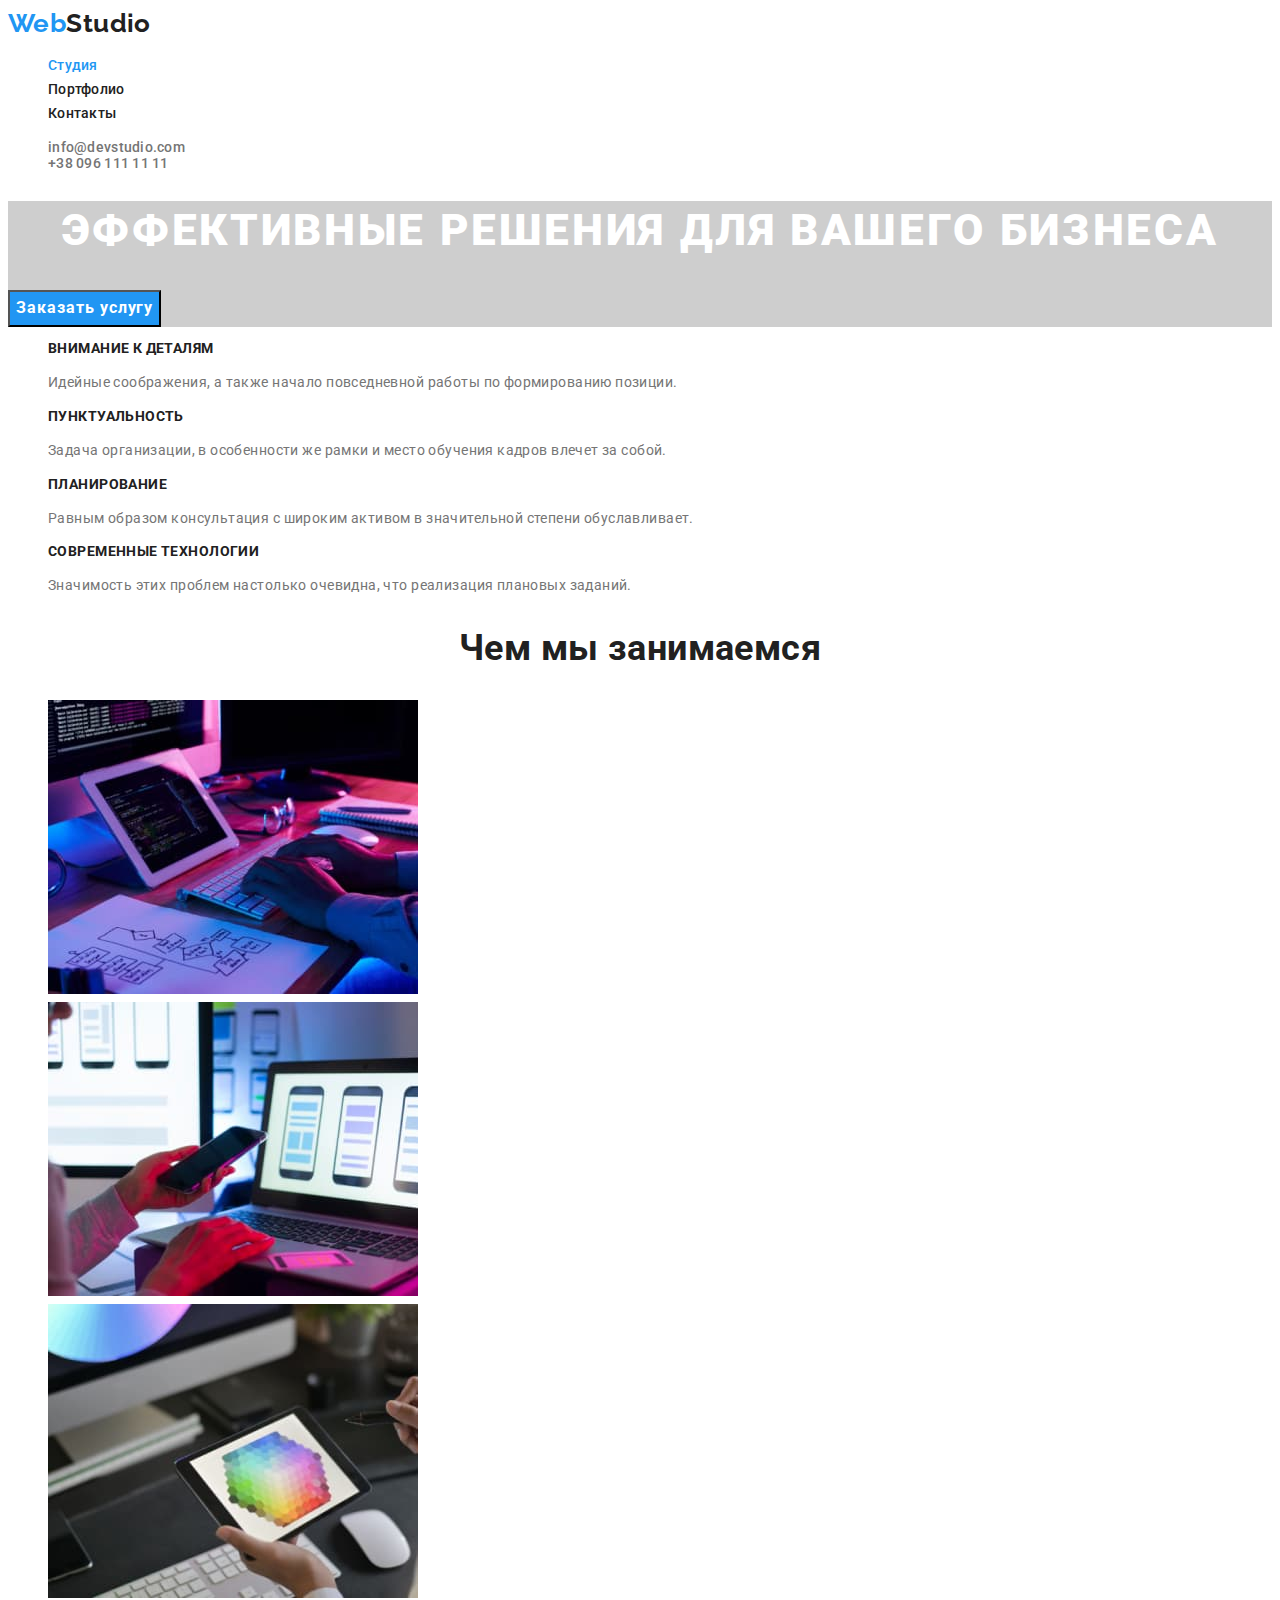
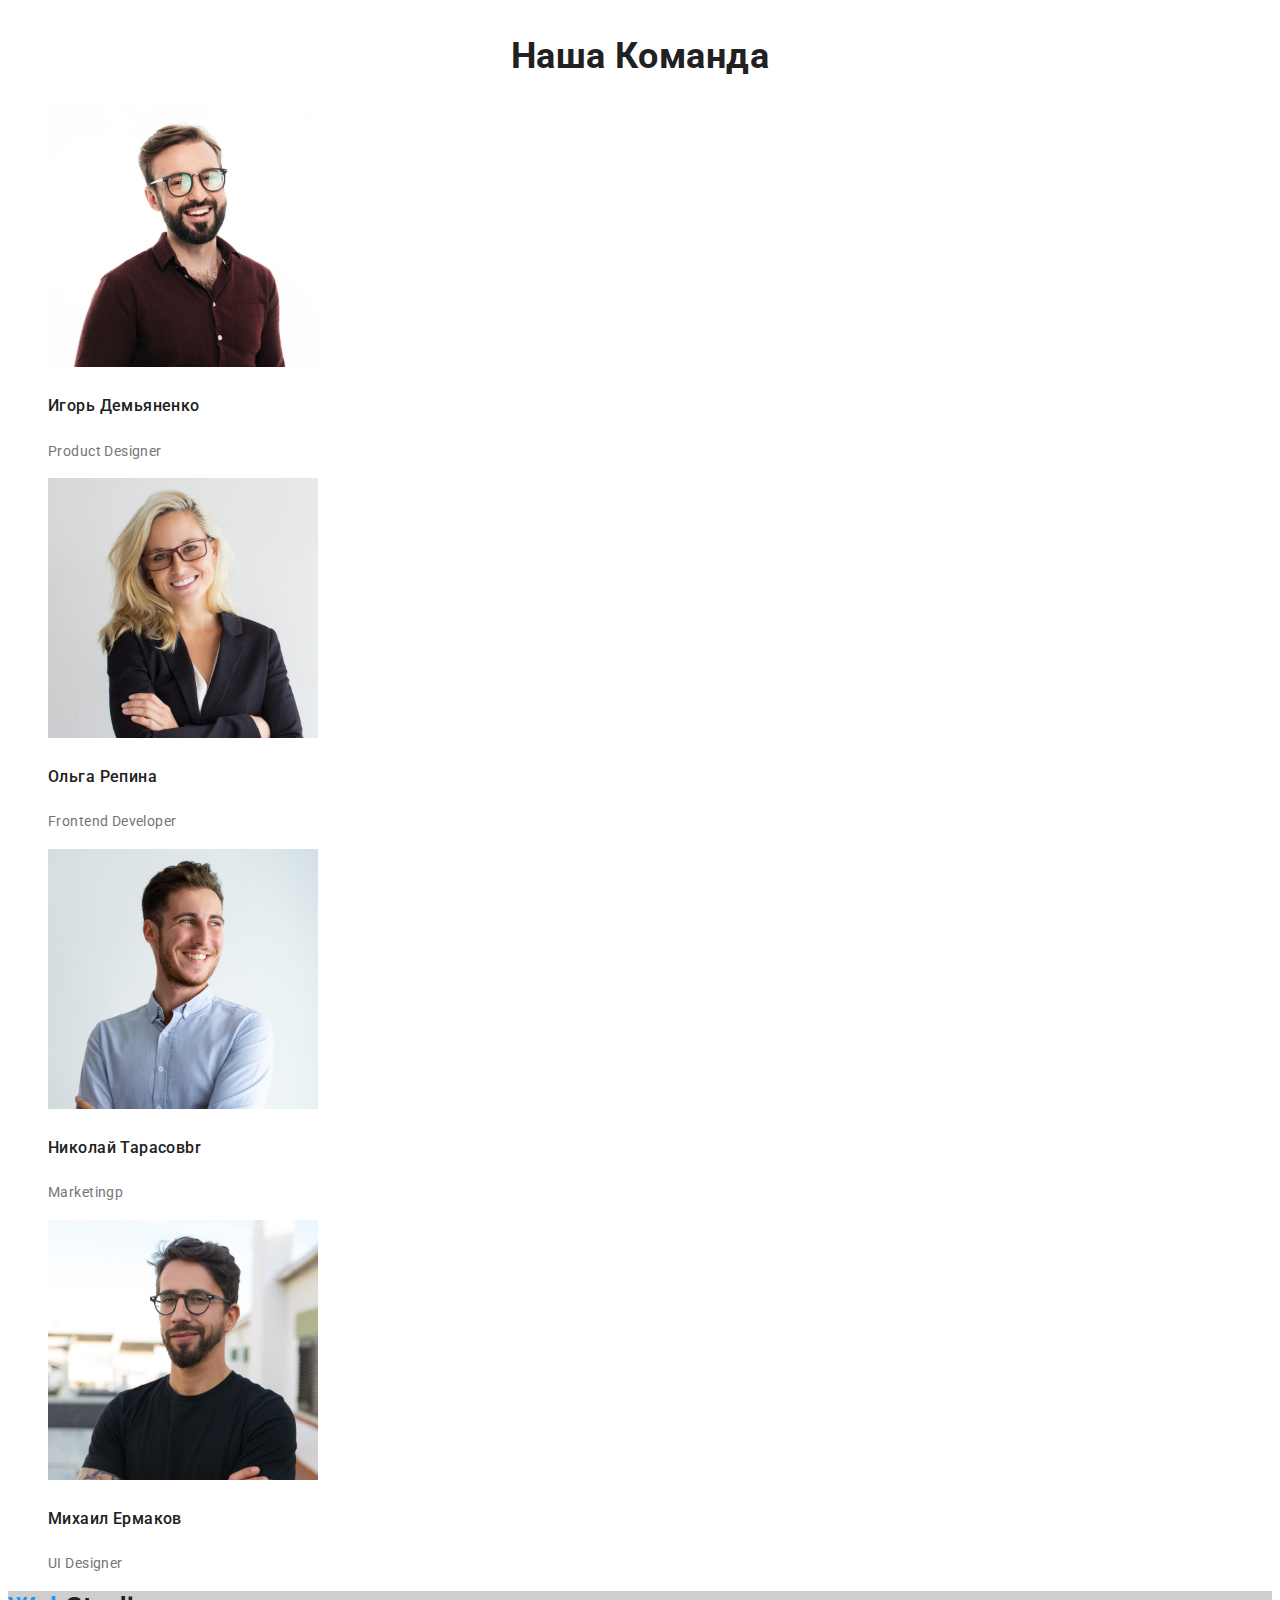
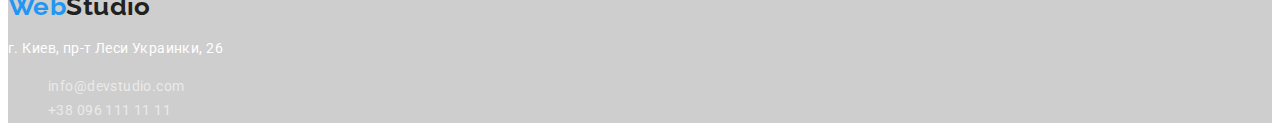
==== commit 76fa1dbd: "same as previous" ====
--- a/index.html
+++ b/index.html
@@ -176,12 +176,12 @@
         <p class="footer-adress">г. Киев, пр-т Леси Украинки, 26</p>
         <ul class="contact list">
           <li>
-            <a class="contact-item" href="mailto:info@devstudio.com"
+            <a class="footer-link" href="mailto:info@devstudio.com"
               >info@devstudio.com</a
             >
           </li>
           <li>
-            <a class="contact-item" href="tel:+380961111111"
+            <a class="footer-link" href="tel:+380961111111"
               >+38 096 111 11 11</a
             >
           </li>
--- a/CSS/style.css
+++ b/CSS/style.css
@@ -174,6 +174,15 @@
   font-style: normal;
 }
 
+.footer-link {
+  color: rgba(255, 255, 255, 0.6);
+  text-decoration: none;
+  font-style: normal;
+  font-weight: normal;
+  line-height: 1.71;
+  letter-spacing: 0.03em;
+}
+
 /* PORTFOLIO HTML */
 
 /* portfolio buttons*/
